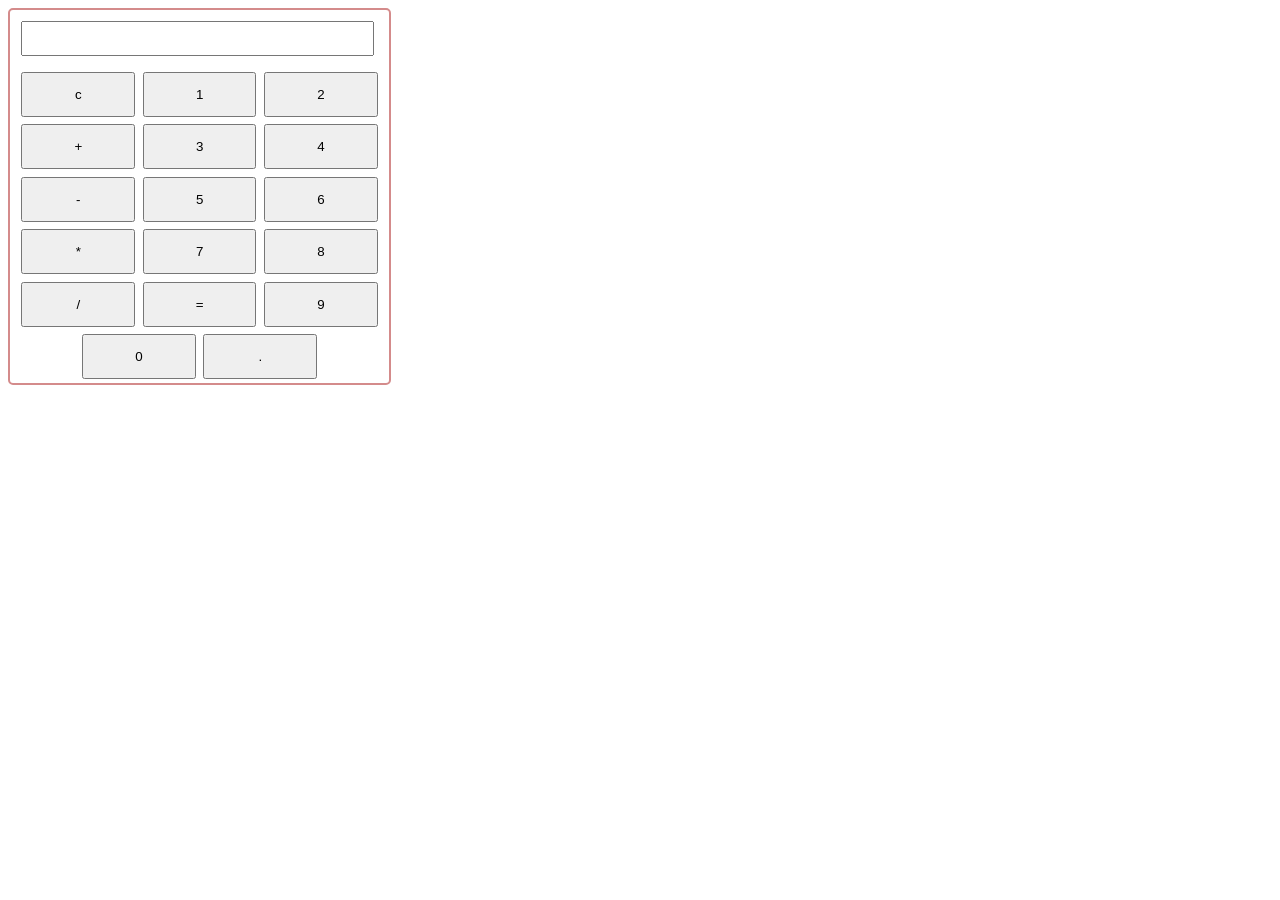
==== index.html @ 3129ea36 "Update index.html" ====
<!DOCTYPE html>
<html lang="en">

<head>
    <link rel="stylesheet" href="calculator.css">


    <title>jp calc</title>

</head>

<body>
    <div id="calculator">
        <input type="text" id="display" readonly>
        <div class="button-container">
            <button class="button" onclick="currentDisplay=''; document.querySelector('#display').value=currentDisplay">c</button>
            <button class="button"
                onclick="currentDisplay+=1; document.querySelector('#display').value=currentDisplay">1</button>
            <button class="button" onclick="currentDisplay+=2; document.querySelector('#display').value=currentDisplay">2</button>
            <button class="button" onclick="currentDisplay+='+'; document.querySelector('#display').value=currentDisplay">+</button>
            <button class="button"  onclick="currentDisplay+=3; document.querySelector('#display').value=currentDisplay">3</button>
            <button class="button"  onclick="currentDisplay+=3; document.querySelector('#display').value=currentDisplay">4</button>
            <button class="button"  onclick="currentDisplay+='-'; document.querySelector('#display').value=currentDisplay">-</button>
            <button class="button" onclick="currentDisplay+=5; document.querySelector('#display').value=currentDisplay">5</button>
            <button class="button" onclick="currentDisplay+=6; document.querySelector('#display').value=currentDisplay">6</button>
            <button class="button" onclick="currentDisplay+='*'; document.querySelector('#display').value=currentDisplay">*</button>
            <button class="button" onclick="currentDisplay+=7; document.querySelector('#display').value=currentDisplay">7</button>
            <button class="button" onclick="currentDisplay+=8; document.querySelector('#display').value=currentDisplay">8</button>
            <button class="button" onclick="currentDisplay+='/'; document.querySelector('#display').value=currentDisplay">/</button>
            <button class="button" onclick="let result=eval(currentDisplay)
            currentDisplay=result; document.querySelector('#display').value=currentDisplay;">=</button>
            <button class="button" onclick="currentDisplay+=9; document.querySelector('#display').value=currentDisplay">9</button>
            <button class="button" onclick="currentDisplay+=0; document.querySelector('#display').value=currentDisplay">0</button>
            <button class="button" onclick="currentDisplay+='.'; document.querySelector('#display').value=currentDisplay">.</button>



        </div>

    </div>
    <script>
        let currentDisplay = '';
        document.querySelector('#display').value = currentDisplay
    </script>
</body>

</html>
---- calculator.css ----
#calculator{
 border: 2px solid rgb(212, 139, 139);
 border-radius: 5px;
 /* height: 100%; */
 width: 30%;
 line-height: 50%;
 /* height: 40vh; */
 /* margin: auto; */
}
#display{
    margin: 3%;
    width: 91%;
    font-size: 25px;
    /* font-weight: 100px; */
}
.button-container{
    display: flex;
    justify-content: center;
    flex-wrap: wrap;
    /* height: 60%; */
}
.button{
    width:30% ;
    height: 5vh;
    margin: 1%;
    padding: 1%;
}
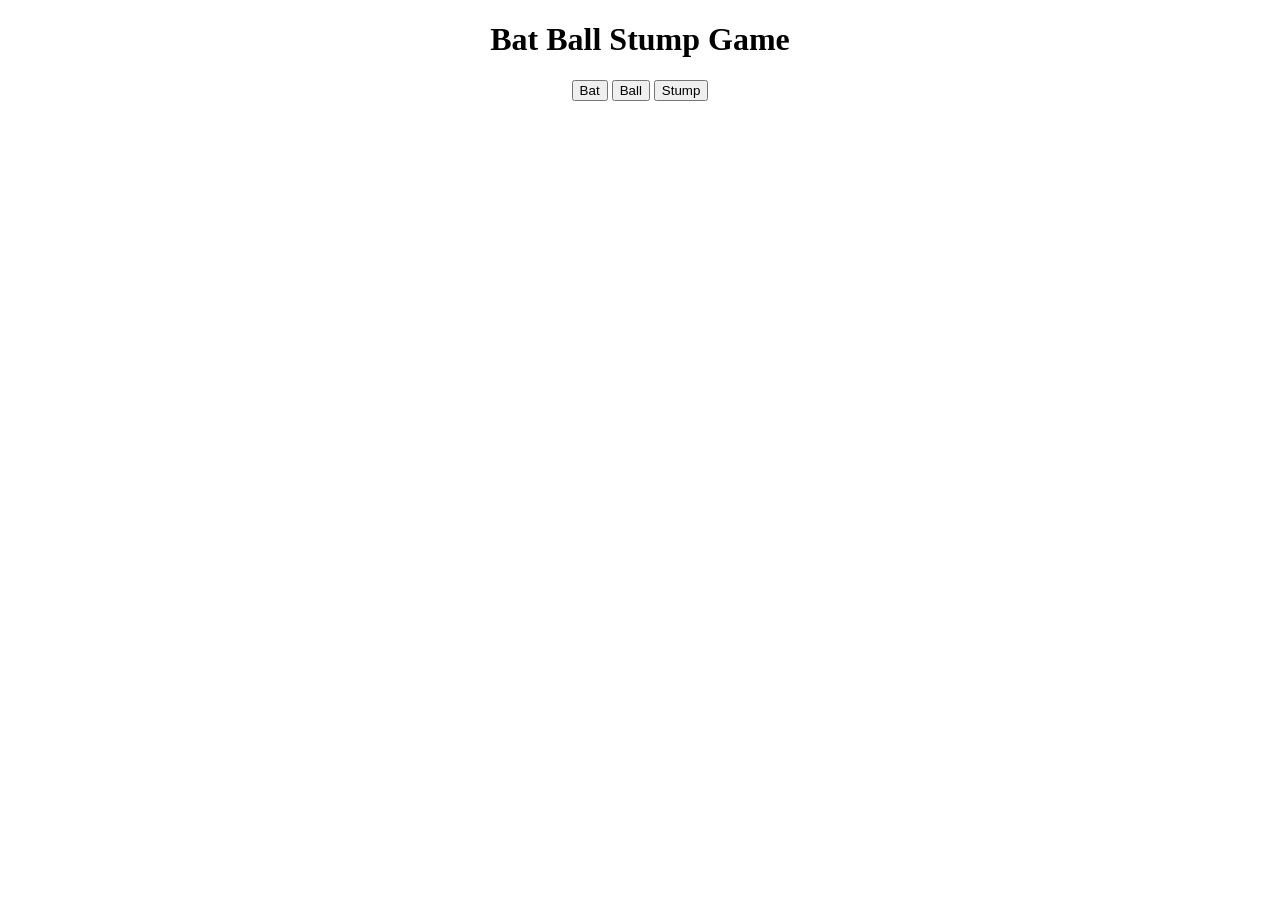
==== commit e82c78d6: "Update index.html" ====
--- a/index.html
+++ b/index.html
@@ -1,47 +1,118 @@
 <!DOCTYPE html>
 <html lang="en">
+<head>
+    <meta charset="UTF-8">
+    <meta name="viewport" content="width=device-width, initial-scale=1.0">
+    <title>cricket game</title>
+    <style>
+        body{
+            text-align: center;
+        }
+    </style>
+</head>
+<body>
+     <h1>Bat Ball Stump Game</h1>
+     <button onclick=" 
+     let randomNumber=Math.random()*3;
+     let computerChoice;
+     if (randomNumber>0 && randomNumber<=1) {
+         computerChoice='Bat';
+        // console.log('computer choice is Bat')
+     }
+      
+      else if (randomNumber>1 && randomNumber<=2) {
+         computerChoice='Ball';
+        // console.log('computer choice is Ball')
 
-<head>
-    <link rel="stylesheet" href="calculator.css">
+     }
+       else if(randomNumber>2 && randomNumber<=3) {
+         computerChoice='Stump';
+        // console.log('computer choice is Stump')
 
+     }
+      
+      let resultMsg;
 
-    <title>jp calc</title>
+     if (computerChoice==='Ball') {
+        resultMsg='user won';
+        
+     }
+     else if(computerChoice==='Bat'){
+        resultMsg=`Its a tie`;
 
-</head>
+     }
+     else if(computerChoice==='Stump'){
+        resultMsg=`computer has won`;
 
-<body>
-    <div id="calculator">
-        <input type="text" id="display" readonly>
-        <div class="button-container">
-            <button class="button" onclick="currentDisplay=''; document.querySelector('#display').value=currentDisplay">c</button>
-            <button class="button"
-                onclick="currentDisplay+=1; document.querySelector('#display').value=currentDisplay">1</button>
-            <button class="button" onclick="currentDisplay+=2; document.querySelector('#display').value=currentDisplay">2</button>
-            <button class="button" onclick="currentDisplay+='+'; document.querySelector('#display').value=currentDisplay">+</button>
-            <button class="button"  onclick="currentDisplay+=3; document.querySelector('#display').value=currentDisplay">3</button>
-            <button class="button"  onclick="currentDisplay+=3; document.querySelector('#display').value=currentDisplay">4</button>
-            <button class="button"  onclick="currentDisplay+='-'; document.querySelector('#display').value=currentDisplay">-</button>
-            <button class="button" onclick="currentDisplay+=5; document.querySelector('#display').value=currentDisplay">5</button>
-            <button class="button" onclick="currentDisplay+=6; document.querySelector('#display').value=currentDisplay">6</button>
-            <button class="button" onclick="currentDisplay+='*'; document.querySelector('#display').value=currentDisplay">*</button>
-            <button class="button" onclick="currentDisplay+=7; document.querySelector('#display').value=currentDisplay">7</button>
-            <button class="button" onclick="currentDisplay+=8; document.querySelector('#display').value=currentDisplay">8</button>
-            <button class="button" onclick="currentDisplay+='/'; document.querySelector('#display').value=currentDisplay">/</button>
-            <button class="button" onclick="let result=eval(currentDisplay)
-            currentDisplay=result; document.querySelector('#display').value=currentDisplay;">=</button>
-            <button class="button" onclick="currentDisplay+=9; document.querySelector('#display').value=currentDisplay">9</button>
-            <button class="button" onclick="currentDisplay+=0; document.querySelector('#display').value=currentDisplay">0</button>
-            <button class="button" onclick="currentDisplay+='.'; document.querySelector('#display').value=currentDisplay">.</button>
+     }
+     alert(`you have choosen bat. Computer choice is ${computerChoice} and ${resultMsg}`) ">Bat</button>
+     <button onclick=" let RandomNumber=Math.random()*3;
+      let ComputerChoice;
+     if (RandomNumber>0 && RandomNumber<=1) {
+         ComputerChoice='Bat';
+        // console.log('computer choice is Bat')
+     }
+      
+      else if (RandomNumber>1 && RandomNumber<=2) {
+         ComputerChoice='Ball';
+        // console.log('computer choice is Ball')
 
+     }
+       else if(RandomNumber>2 && RandomNumber<=3) {
+         ComputerChoice='Stump';
+        // console.log('computer choice is Stump')
 
+     }
+      
+        let ResultMsg;
 
-        </div>
+     if (ComputerChoice==='Ball') {
+        ResultMsg='its a tie ';
+        
+     }
+     else if(ComputerChoice==='Bat'){
+        ResultMsg=`computer has won`;
 
-    </div>
-    <script>
-        let currentDisplay = '';
-        document.querySelector('#display').value = currentDisplay
-    </script>
+     }
+     else if(ComputerChoice==='Stump'){
+        ResultMsg=`user has won`;
+
+     }
+     alert(`you have choosen ball. Computer choice is ${ComputerChoice} and ${ResultMsg}`)">Ball</button>
+
+     <button  onclick=" let RndomNumber=Math.random()*3;
+      let CmputerChoice;
+     if (RndomNumber>0 && RndomNumber<=1) {
+         CmputerChoice='Bat';
+        // console.log('computer choice is Bat')
+     }
+      
+      else if (RndomNumber>1 && RndomNumber<=2) {
+         CmputerChoice='Ball';
+        // console.log('computer choice is Ball')
+
+     }
+       else if(RndomNumber>2 && RndomNumber<=3) {
+         CmputerChoice='Stump';
+        // console.log('computer choice is Stump')
+
+     }
+      
+        let RsultMsg;
+
+     if (CmputerChoice==='Ball') {
+        RsultMsg=' computer has won';
+        
+     }
+     else if(CmputerChoice==='Bat'){
+        RsultMsg=`user has won`;
+
+     }
+     else if(CmputerChoice==='Stump'){
+        RsultMsg=`its a tie`;
+
+     }
+     alert(`you have choosen Stump. Computer choice is ${CmputerChoice} and ${RsultMsg}`)">Stump</button>
+
 </body>
-
 </html>
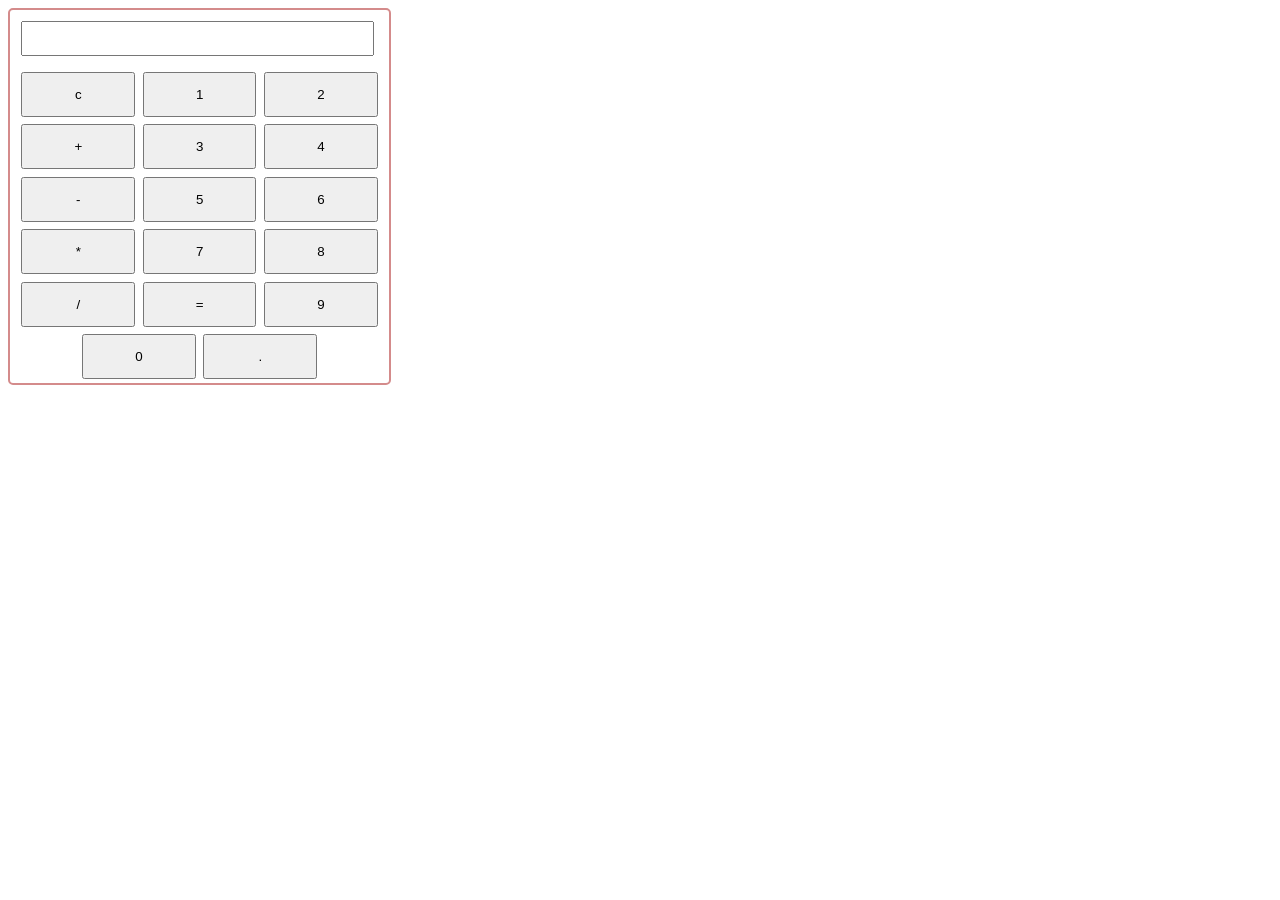
==== commit d4d7139f: "Update index.html" ====
--- a/index.html
+++ b/index.html
@@ -1,118 +1,47 @@
 <!DOCTYPE html>
 <html lang="en">
+
 <head>
-    <meta charset="UTF-8">
-    <meta name="viewport" content="width=device-width, initial-scale=1.0">
-    <title>cricket game</title>
-    <style>
-        body{
-            text-align: center;
-        }
-    </style>
+    <link rel="stylesheet" href="calculator.css">
+
+
+    <title>jp calc</title>
+
 </head>
+
 <body>
-     <h1>Bat Ball Stump Game</h1>
-     <button onclick=" 
-     let randomNumber=Math.random()*3;
-     let computerChoice;
-     if (randomNumber>0 && randomNumber<=1) {
-         computerChoice='Bat';
-        // console.log('computer choice is Bat')
-     }
-      
-      else if (randomNumber>1 && randomNumber<=2) {
-         computerChoice='Ball';
-        // console.log('computer choice is Ball')
+    <div id="calculator">
+        <input type="text" id="display" readonly>
+        <div class="button-container">
+            <button class="button" onclick="currentDisplay=''; document.querySelector('#display').value=currentDisplay">c</button>
+            <button class="button"
+                onclick="currentDisplay+=1; document.querySelector('#display').value=currentDisplay">1</button>
+            <button class="button" onclick="currentDisplay+=2; document.querySelector('#display').value=currentDisplay">2</button>
+            <button class="button" onclick="currentDisplay+='+'; document.querySelector('#display').value=currentDisplay">+</button>
+            <button class="button"  onclick="currentDisplay+=3; document.querySelector('#display').value=currentDisplay">3</button>
+            <button class="button"  onclick="currentDisplay+=3; document.querySelector('#display').value=currentDisplay">4</button>
+            <button class="button"  onclick="currentDisplay+='-'; document.querySelector('#display').value=currentDisplay">-</button>
+            <button class="button" onclick="currentDisplay+=5; document.querySelector('#display').value=currentDisplay">5</button>
+            <button class="button" onclick="currentDisplay+=6; document.querySelector('#display').value=currentDisplay">6</button>
+            <button class="button" onclick="currentDisplay+='*'; document.querySelector('#display').value=currentDisplay">*</button>
+            <button class="button" onclick="currentDisplay+=7; document.querySelector('#display').value=currentDisplay">7</button>
+            <button class="button" onclick="currentDisplay+=8; document.querySelector('#display').value=currentDisplay">8</button>
+            <button class="button" onclick="currentDisplay+='/'; document.querySelector('#display').value=currentDisplay">/</button>
+            <button class="button" onclick="let result=eval(currentDisplay)
+            currentDisplay=result; document.querySelector('#display').value=currentDisplay;">=</button>
+            <button class="button" onclick="currentDisplay+=9; document.querySelector('#display').value=currentDisplay">9</button>
+            <button class="button" onclick="currentDisplay+=0; document.querySelector('#display').value=currentDisplay">0</button>
+            <button class="button" onclick="currentDisplay+='.'; document.querySelector('#display').value=currentDisplay">.</button>
 
-     }
-       else if(randomNumber>2 && randomNumber<=3) {
-         computerChoice='Stump';
-        // console.log('computer choice is Stump')
 
-     }
-      
-      let resultMsg;
 
-     if (computerChoice==='Ball') {
-        resultMsg='user won';
-        
-     }
-     else if(computerChoice==='Bat'){
-        resultMsg=`Its a tie`;
+        </div>
 
-     }
-     else if(computerChoice==='Stump'){
-        resultMsg=`computer has won`;
+    </div>
+    <script>
+        let currentDisplay = '';
+        document.querySelector('#display').value = currentDisplay
+    </script>
+</body>
 
-     }
-     alert(`you have choosen bat. Computer choice is ${computerChoice} and ${resultMsg}`) ">Bat</button>
-     <button onclick=" let RandomNumber=Math.random()*3;
-      let ComputerChoice;
-     if (RandomNumber>0 && RandomNumber<=1) {
-         ComputerChoice='Bat';
-        // console.log('computer choice is Bat')
-     }
-      
-      else if (RandomNumber>1 && RandomNumber<=2) {
-         ComputerChoice='Ball';
-        // console.log('computer choice is Ball')
-
-     }
-       else if(RandomNumber>2 && RandomNumber<=3) {
-         ComputerChoice='Stump';
-        // console.log('computer choice is Stump')
-
-     }
-      
-        let ResultMsg;
-
-     if (ComputerChoice==='Ball') {
-        ResultMsg='its a tie ';
-        
-     }
-     else if(ComputerChoice==='Bat'){
-        ResultMsg=`computer has won`;
-
-     }
-     else if(ComputerChoice==='Stump'){
-        ResultMsg=`user has won`;
-
-     }
-     alert(`you have choosen ball. Computer choice is ${ComputerChoice} and ${ResultMsg}`)">Ball</button>
-
-     <button  onclick=" let RndomNumber=Math.random()*3;
-      let CmputerChoice;
-     if (RndomNumber>0 && RndomNumber<=1) {
-         CmputerChoice='Bat';
-        // console.log('computer choice is Bat')
-     }
-      
-      else if (RndomNumber>1 && RndomNumber<=2) {
-         CmputerChoice='Ball';
-        // console.log('computer choice is Ball')
-
-     }
-       else if(RndomNumber>2 && RndomNumber<=3) {
-         CmputerChoice='Stump';
-        // console.log('computer choice is Stump')
-
-     }
-      
-        let RsultMsg;
-
-     if (CmputerChoice==='Ball') {
-        RsultMsg=' computer has won';
-        
-     }
-     else if(CmputerChoice==='Bat'){
-        RsultMsg=`user has won`;
-
-     }
-     else if(CmputerChoice==='Stump'){
-        RsultMsg=`its a tie`;
-
-     }
-     alert(`you have choosen Stump. Computer choice is ${CmputerChoice} and ${RsultMsg}`)">Stump</button>
-
-</body>
 </html>
--- a/calculator.css
+++ b/calculator.css
@@ -0,0 +1,27 @@
+#calculator{
+ border: 2px solid rgb(212, 139, 139);
+ border-radius: 5px;
+ /* height: 100%; */
+ width: 30%;
+ line-height: 50%;
+ /* height: 40vh; */
+ /* margin: auto; */
+}
+#display{
+    margin: 3%;
+    width: 91%;
+    font-size: 25px;
+    /* font-weight: 100px; */
+}
+.button-container{
+    display: flex;
+    justify-content: center;
+    flex-wrap: wrap;
+    /* height: 60%; */
+}
+.button{
+    width:30% ;
+    height: 5vh;
+    margin: 1%;
+    padding: 1%;
+}
